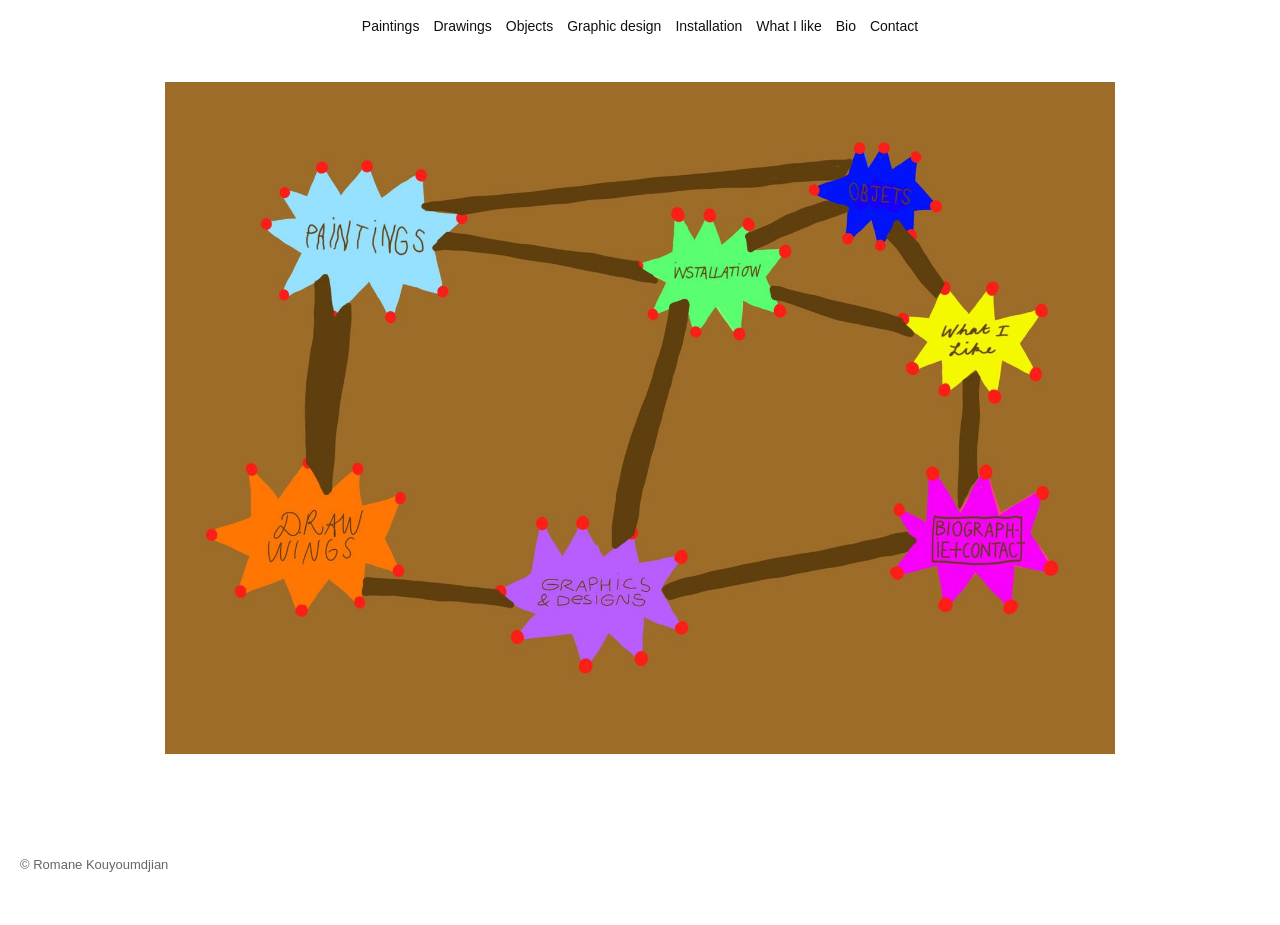
==== index.html @ 819f57e1 "Initial website" ====
<!-- index.html (EN) -->
<!doctype html>
<html lang="en">
<head>
  <meta charset="utf-8" />
  <meta name="viewport" content="width=device-width, initial-scale=1" />
  <title>Romane Kouyoumdjian</title>
  <link rel="stylesheet" href="assets/css/styles.css" />
</head>
<body>
  <header class="site-header">
    <div class="header-inner header-inner--hero">
      <nav class="site-nav site-nav--center" aria-label="Primary navigation">
        <a href="paintings.html">Paintings</a>
        <a href="drawings.html">Drawings</a>
        <a href="objects.html">Objects</a>
        <a href="graphic-design.html">Graphic design</a>
        <a href="installation.html">Installation</a>
        <a href="what-i-like.html">What I like</a>
        <a href="bio.html">Bio</a>
        <a href="contact.html">Contact</a>
      </nav>
    </div>
  </header>


<main class="home">
  <section class="hero" aria-label="Home">
    <div class="hero-wrapper">
      <img
        class="hero__img"
        src="assets/img/home/hero.jpeg"
        alt="Homepage drawing with navigation"
      />

      <!-- Invisible clickable areas -->
      <a class="hotspot" href="paintings.html" aria-label="Paintings"
         style="left: 10%; top: 12%; width: 26%; height: 20%;"></a>

      <a class="hotspot" href="drawings.html" aria-label="Drawings"
         style="left: 3%; top: 60%; width: 28%; height: 26%;"></a>

      <a class="hotspot" href="installation.html" aria-label="Installation"
         style="left: 52%; top: 18%; width: 18%; height: 18%;"></a>

      <a class="hotspot" href="objects.html" aria-label="Objects"
         style="left: 73%; top: 2%; width: 18%; height: 16%;"></a>

      <a class="hotspot" href="what-i-like.html" aria-label="What I like"
         style="left: 82%; top: 30%; width: 16%; height: 18%;"></a>

      <a class="hotspot" href="graphic-design.html" aria-label="Graphic design"
         style="left: 40%; top: 66%; width: 22%; height: 24%;"></a>

      <a class="hotspot" href="bio.html" aria-label="Bio and contact"
         style="left: 77%; top: 62%; width: 22%; height: 24%;"></a>

      <!-- Option: if you want contact separately, add another hotspot on top of the same star -->
      <!-- <a class="hotspot" href="contact.html" aria-label="Contact"
         style="left: 78%; top: 72%; width: 20%; height: 14%;"></a> -->
    </div>
  </section>
</main>

  <footer class="site-footer">
    <p>© <span id="year"></span> Romane Kouyoumdjian</p>
  </footer>

  <script src="assets/js/main.js"></script>
</body>
</html>
---- assets/css/styles.css ----
/* -----------------------------
   VARIABLES
------------------------------ */
:root{
  --heroW: 950px;     /* largeur commune menu + image */
  --pad: 20px;
  --text: #111;
  --muted: #666;
}

/* -----------------------------
   BASE
------------------------------ */
*{
  box-sizing: border-box;
}

html, body{
  height: 100%;
}

body{
  margin: 0;
  font-family: "Helvetica Neue", Helvetica, Arial, sans-serif;
  font-weight: 400;
  color: var(--text);
  background: #fff;
}

a{
  color: inherit;
  text-decoration: none;
}

a:hover{
  opacity: 0.6;
}

/* -----------------------------
   HEADER
------------------------------ */
.site-header{
  padding: 18px var(--pad);
}

.header-inner--hero{
  position: relative;
  width: 100%;
  max-width: var(--heroW);
  margin: 0 auto;
}

/* Centered menu */
.site-nav--center{
  display: flex;
  flex-wrap: wrap;
  gap: 14px;              /* reduced spacing */
  justify-content: center;
  align-items: center;
  font-size: 14px;
}

.site-nav a[aria-current="page"]{
  font-weight: 500;
}

/* Back arrow (top-left) */
.menu-arrow{
  position: absolute;
  left: 0;
  top: 0;
  display: inline-flex;
  padding: 4px;
}

.menu-arrow img{
  height: 20px;
  width: auto;
  display: block;
}

.menu-arrow:hover{
  opacity: 0.7;
}

/* -----------------------------
   FOOTER
------------------------------ */
.site-footer{
  padding: 40px var(--pad);
  font-size: 13px;
  color: var(--muted);
}

/* -----------------------------
   PAGE LAYOUT
------------------------------ */
.page{
  max-width: var(--heroW);
  margin: 0 auto;
  padding: 40px var(--pad);
}

.page-title{
  font-size: 20px;
  font-weight: 500;
  margin-bottom: 30px;
}

/* -----------------------------
   HOME IMAGE + HOTSPOTS
------------------------------ */
.home{
  padding: 30px var(--pad) 50px var(--pad);
  display: flex;
  justify-content: center;
}

.hero-wrapper{
  position: relative;
  width: 100%;
  max-width: var(--heroW);
  margin: 0 auto;
}

.hero__img{
  width: 100%;
  height: auto;
  display: block;
}

.hotspot{
  position: absolute;
  display: block;
  background: transparent;
  border: 0;
  cursor: pointer;
}

/* -----------------------------
   CAROUSEL (Paintings & Drawings)
------------------------------ */
.carousel{
  display: grid;
  gap: 18px;                 /* reduced vertical spacing */
}

.carousel__track{
  display: flex;
  gap: 18px;                 /* reduced horizontal spacing */
  overflow-x: auto;
  scroll-snap-type: x mandatory;
  align-items: center;
  scrollbar-width: none;
}

.carousel__track::-webkit-scrollbar{
  display: none;
}

.slide{
  scroll-snap-align: start;
  flex: 0 0 auto;
  display: flex;
  justify-content: center;
}

/* All images same height */
.slide img{
  height: 380px;             /* slightly smaller */
  width: auto;
  object-fit: contain;
  display: block;
}

/* Remove captions */
.slide figcaption{
  display: none;
}

/* Year navigation */
.year-strip{
  display: flex;
  gap: 10px;
  flex-wrap: wrap;
  justify-content: center;
}

.year-chip{
  background: none;
  border: none;
  padding: 0;
  font-size: 14px;
  cursor: pointer;
  color: var(--muted);
}

.year-chip:hover{
  color: var(--text);
}

.year-chip.is-active{
  color: var(--text);
  font-weight: 500;
}

/* -----------------------------
   RESPONSIVE
------------------------------ */
@media (max-width: 900px){
  .slide img{
    height: 260px;
  }
}

@media (max-width: 600px){
  .slide img{
    height: 200px;
  }

  .site-nav--center{
    gap: 10px;
    font-size: 13px;
  }
}
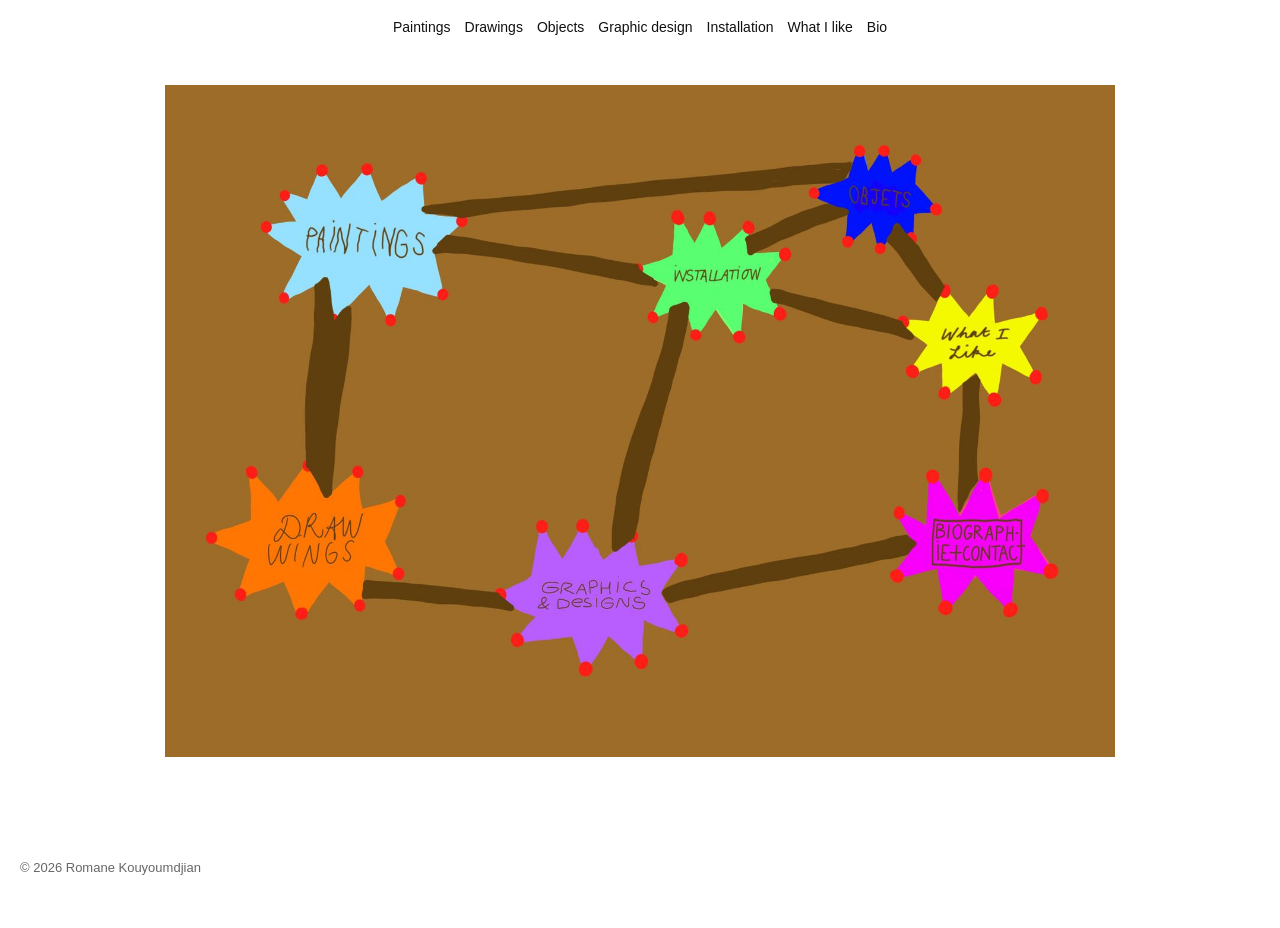
==== commit 7cf151c1: "Update website pages and gallery interactions" ====
--- a/index.html
+++ b/index.html
@@ -18,7 +18,6 @@
         <a href="installation.html">Installation</a>
         <a href="what-i-like.html">What I like</a>
         <a href="bio.html">Bio</a>
-        <a href="contact.html">Contact</a>
       </nav>
     </div>
   </header>
@@ -55,9 +54,6 @@
       <a class="hotspot" href="bio.html" aria-label="Bio and contact"
          style="left: 77%; top: 62%; width: 22%; height: 24%;"></a>
 
-      <!-- Option: if you want contact separately, add another hotspot on top of the same star -->
-      <!-- <a class="hotspot" href="contact.html" aria-label="Contact"
-         style="left: 78%; top: 72%; width: 20%; height: 14%;"></a> -->
     </div>
   </section>
 </main>
--- a/assets/css/styles.css
+++ b/assets/css/styles.css
@@ -3,7 +3,7 @@
 ------------------------------ */
 :root{
   --heroW: 950px;     /* largeur commune menu + image */
-  --pad: 20px;
+  --pad: clamp(14px, 3vw, 20px);
   --text: #111;
   --muted: #666;
 }
@@ -40,7 +40,7 @@
    HEADER
 ------------------------------ */
 .site-header{
-  padding: 18px var(--pad);
+  padding: clamp(14px, 3vw, 18px) var(--pad);
 }
 
 .header-inner--hero{
@@ -58,6 +58,7 @@
   justify-content: center;
   align-items: center;
   font-size: 14px;
+  line-height: 1.35;
 }
 
 .site-nav a[aria-current="page"]{
@@ -98,20 +99,65 @@
 .page{
   max-width: var(--heroW);
   margin: 0 auto;
-  padding: 40px var(--pad);
+  padding: clamp(28px, 6vw, 40px) var(--pad);
 }
 
 .page-title{
   font-size: 20px;
   font-weight: 500;
-  margin-bottom: 30px;
+  margin: 0 0 30px 0;
+}
+
+/* -----------------------------
+   TEXT PAGES (Bio & Contact)
+------------------------------ */
+.page--text{
+  max-width: 760px;
+  padding-top: 48px;
+}
+
+.bio-list{
+  display: grid;
+  gap: 52px;
+}
+
+.bio-language h2{
+  margin: 0 0 18px 0;
+  font-size: 15px;
+  font-weight: 500;
+}
+
+.bio-language p,
+.contact-block p{
+  margin: 0 0 16px 0;
+  font-size: 15px;
+  line-height: 1.62;
+}
+
+.bio-language p:last-child,
+.contact-block p:last-child{
+  margin-bottom: 0;
+}
+
+.contact-block{
+  padding-top: 6px;
+}
+
+.contact-block--bio{
+  margin-bottom: 52px;
+}
+
+.contact-block a{
+  text-decoration: underline;
+  text-decoration-thickness: 1px;
+  text-underline-offset: 4px;
 }
 
 /* -----------------------------
    HOME IMAGE + HOTSPOTS
 ------------------------------ */
 .home{
-  padding: 30px var(--pad) 50px var(--pad);
+  padding: clamp(20px, 5vw, 30px) var(--pad) clamp(36px, 8vw, 50px) var(--pad);
   display: flex;
   justify-content: center;
 }
@@ -142,16 +188,17 @@
 ------------------------------ */
 .carousel{
   display: grid;
-  gap: 18px;                 /* reduced vertical spacing */
+  gap: 9px;
 }
 
 .carousel__track{
   display: flex;
-  gap: 18px;                 /* reduced horizontal spacing */
+  gap: 9px;
   overflow-x: auto;
   scroll-snap-type: x mandatory;
   align-items: center;
   scrollbar-width: none;
+  overscroll-behavior-x: contain;
 }
 
 .carousel__track::-webkit-scrollbar{
@@ -159,6 +206,7 @@
 }
 
 .slide{
+  margin: 0;
   scroll-snap-align: start;
   flex: 0 0 auto;
   display: flex;
@@ -167,7 +215,8 @@
 
 /* All images same height */
 .slide img{
-  height: 380px;             /* slightly smaller */
+  height: min(380px, 58vh);
+  max-width: calc(100vw - (var(--pad) * 2));
   width: auto;
   object-fit: contain;
   display: block;
@@ -204,22 +253,108 @@
   font-weight: 500;
 }
 
+/* Enlarged gallery view */
+.gallery-lightbox{
+  position: fixed;
+  inset: 0;
+  z-index: 20;
+  display: flex;
+  align-items: center;
+  justify-content: center;
+  padding: 42px;
+  background: #fff;
+}
+
+.gallery-lightbox__img{
+  max-width: 100%;
+  max-height: 100%;
+  object-fit: contain;
+  display: block;
+}
+
+.gallery-lightbox__close{
+  position: fixed;
+  top: 18px;
+  right: 20px;
+  width: 28px;
+  height: 28px;
+  padding: 0;
+  border: 0;
+  background: transparent;
+  color: var(--text);
+  font-size: 24px;
+  line-height: 28px;
+  cursor: pointer;
+}
+
+.gallery-lightbox__close:hover{
+  opacity: 0.6;
+}
+
 /* -----------------------------
    RESPONSIVE
 ------------------------------ */
 @media (max-width: 900px){
+  .menu-arrow{
+    top: 1px;
+  }
+
+  .page-title{
+    margin-bottom: 24px;
+  }
+
   .slide img{
-    height: 260px;
+    height: min(300px, 52vh);
   }
 }
 
 @media (max-width: 600px){
   .slide img{
-    height: 200px;
+    height: min(230px, 48vh);
+  }
+
+  .gallery-lightbox{
+    padding: 38px 18px 24px 18px;
+  }
+
+  .site-header{
+    padding-top: 12px;
+  }
+
+  .header-inner--hero{
+    padding-left: 30px;
   }
 
   .site-nav--center{
-    gap: 10px;
-    font-size: 13px;
-  }
-}
+    gap: 8px 10px;
+    justify-content: flex-start;
+    font-size: 12px;
+  }
+
+  .menu-arrow{
+    top: -2px;
+  }
+
+  .page-title{
+    font-size: 18px;
+    margin-bottom: 20px;
+  }
+
+  .page--text{
+    padding-top: 32px;
+  }
+
+  .bio-language h2,
+  .bio-language p,
+  .contact-block p{
+    font-size: 14px;
+  }
+
+  .bio-list{
+    gap: 40px;
+  }
+
+  .contact-block--bio{
+    margin-bottom: 40px;
+  }
+}
